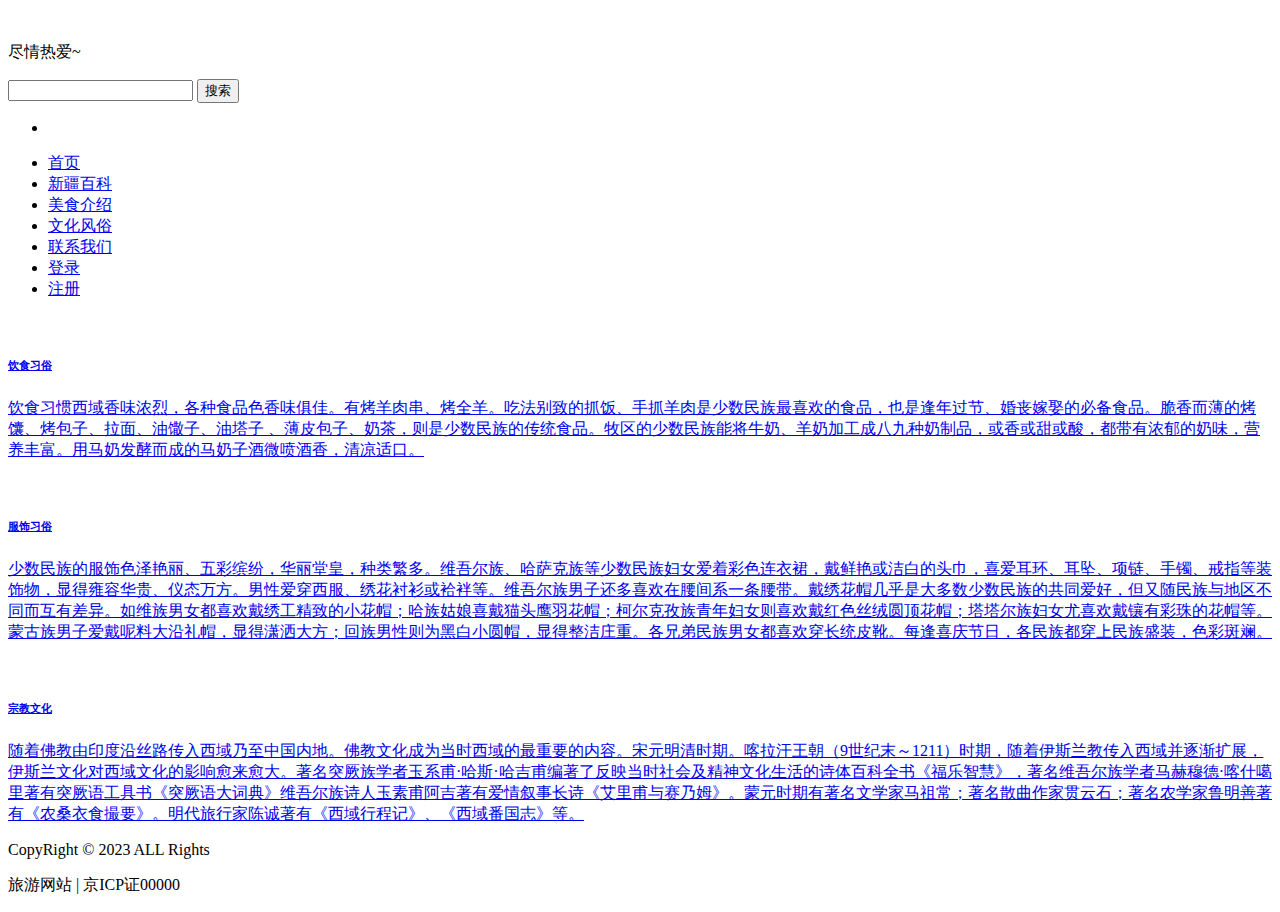
==== 阶段5笔记/重构旅游网站/custom.html @ f8776623 "Add files via upload" ====
<!DOCTYPE html>
<html lang="en">

<head>
    <meta charset="UTF-8">
    <meta name="viewport" content="width=device-width, initial-scale=1.0">
    <link rel="stylesheet" href="./css/style.css">
    <link rel="stylesheet" href="http://at.alicdn.com/t/c/font_4103082_5s7lkdn70uy.css">
    <title>文化习俗</title>
</head>

<body>
 
    <main>
        <div class="search-wrapper">
            <div class="logoBox">
                <img src="./images/logo.jpg" alt="">
                <p class="logo"> 尽情热爱~</p>
            </div>
            <div class="search">
                <input type="text" value="" />
                <button type="button"><i></i><span>搜索</span></button>
            </div>
        </div>
        <div class="swipper">
            <ul class="imgList">
                <li class="imgList-item active"><img src="images/banner.jpg" alt=""></li>
            </ul>
        </div>
        <nav>
            <ul class="navMenu">
                <li>
                    <a href="index.html">首页</a>
                </li>
                <li>
                    <a href="about.html">新疆百科</a>
                </li>
                <li>
                    <a href="food.html">美食介绍</a>
                </li>
                <li class="current">
                    <a href="custom.html">文化风俗</a>
                </li>
                <li><a href="contact.html">联系我们</a></li>
                <li><a href="login.html">登录</a></li>
                <li><a href="register.html">注册</a></li>
            </ul>
        </nav>
        <div class="content">
            <div class="customBox">
                <div>
                    <a href="#">
                        <div class="imgBox">
                            <img src="./images/xisu2.jpg" alt="">
                        </div>
                        <div>
                            <h6>饮食习俗</h6>
                            <p class="info">
                                饮食习惯西域香味浓烈，各种食品色香味俱佳。有烤羊肉串、烤全羊。吃法别致的抓饭、手抓羊肉是少数民族最喜欢的食品，也是逢年过节、婚丧嫁娶的必备食品。脆香而薄的烤馕、烤包子、拉面、油馓子、油塔子 、薄皮包子、奶茶，则是少数民族的传统食品。牧区的少数民族能将牛奶、羊奶加工成八九种奶制品，或香或甜或酸，都带有浓郁的奶味，营养丰富。用马奶发酵而成的马奶子酒微喷酒香，清凉适口。
                                </p>
                            
                        </div>
                    </a>
                </div>
                <div>

                    <a href="#">
                        <div class="imgBox">
                            <img src="./images/xisu1.jpg" alt="">
                        </div>
                        <div>
                            <h6>服饰习俗</h6>
                            <p class="info"> 
                                少数民族的服饰色泽艳丽、五彩缤纷，华丽堂皇，种类繁多。维吾尔族、哈萨克族等少数民族妇女爱着彩色连衣裙，戴鲜艳或洁白的头巾，喜爱耳环、耳坠、项链、手镯、戒指等装饰物，显得雍容华贵、仪态万方。男性爱穿西服、绣花衬衫或袷袢等。维吾尔族男子还多喜欢在腰间系一条腰带。戴绣花帽几乎是大多数少数民族的共同爱好，但又随民族与地区不同而互有差异。如维族男女都喜欢戴绣工精致的小花帽；哈族姑娘喜戴猫头鹰羽花帽；柯尔克孜族青年妇女则喜欢戴红色丝绒圆顶花帽；塔塔尔族妇女尤喜欢戴镶有彩珠的花帽等。蒙古族男子爱戴呢料大沿礼帽，显得潇洒大方；回族男性则为黑白小圆帽，显得整洁庄重。各兄弟民族男女都喜欢穿长统皮靴。每逢喜庆节日，各民族都穿上民族盛装，色彩斑斓。</p>
                            
                        </div>
                    </a>
                </div>

                <div>
                    <a href="#">
                        <div class="imgBox">
                            <img src="./images/xisu3.jpg" alt="">
                        </div>
                        <div>
                            <h6>宗教文化</h6>
                            <p class="info">
                                随着佛教由印度沿丝路传入西域乃至中国内地。佛教文化成为当时西域的最重要的内容。宋元明清时期。喀拉汗王朝（9世纪末～1211）时期，随着伊斯兰教传入西域并逐渐扩展，伊斯兰文化对西域文化的影响愈来愈大。著名突厥族学者玉系甫·哈斯·哈吉甫编著了反映当时社会及精神文化生活的诗体百科全书《福乐智慧》，著名维吾尔族学者马赫穆德·喀什噶里著有突厥语工具书《突厥语大词典》维吾尔族诗人玉素甫阿吉著有爱情叙事长诗《艾里甫与赛乃姆》。蒙元时期有著名文学家马祖常；著名散曲作家贯云石；著名农学家鲁明善著有《农桑衣食撮要》。明代旅行家陈诚著有《西域行程记》、《西域番国志》等。</p>
                            
                        </div>
                    </a>
                </div>
            </div>
        </div>
        <footer>
            <p>CopyRight © 2023 ALL Rights</p>
            <p>旅游网站 | 京ICP证00000</p>
        </footer>
    </main>
    
</body>

</html>
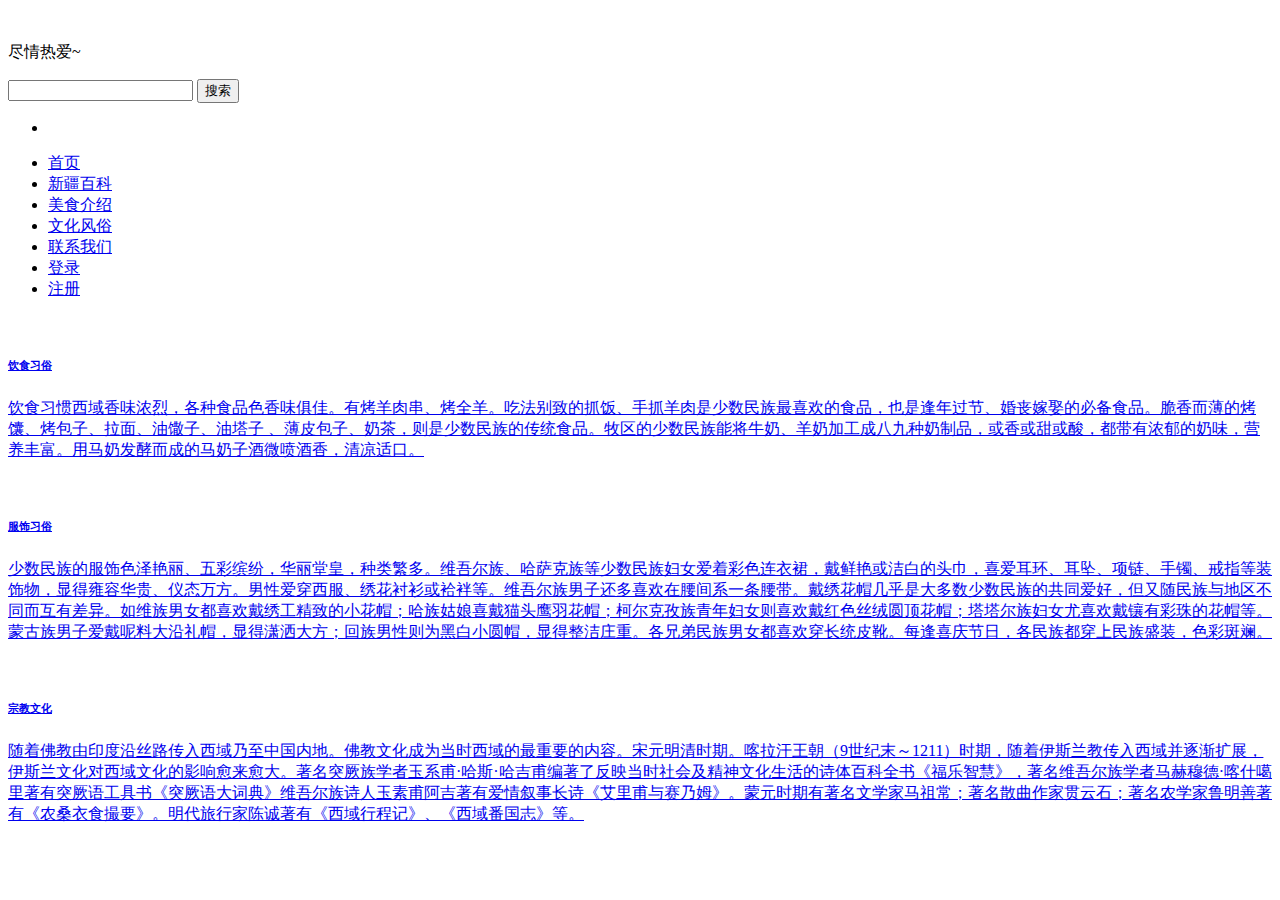
==== commit 1c7e30e8: "Update custom.html" ====
--- a/阶段5笔记/重构旅游网站/custom.html
+++ b/阶段5笔记/重构旅游网站/custom.html
@@ -92,12 +92,8 @@
                 </div>
             </div>
         </div>
-        <footer>
-            <p>CopyRight © 2023 ALL Rights</p>
-            <p>旅游网站 | 京ICP证00000</p>
-        </footer>
     </main>
     
 </body>
 
-</html>+</html>
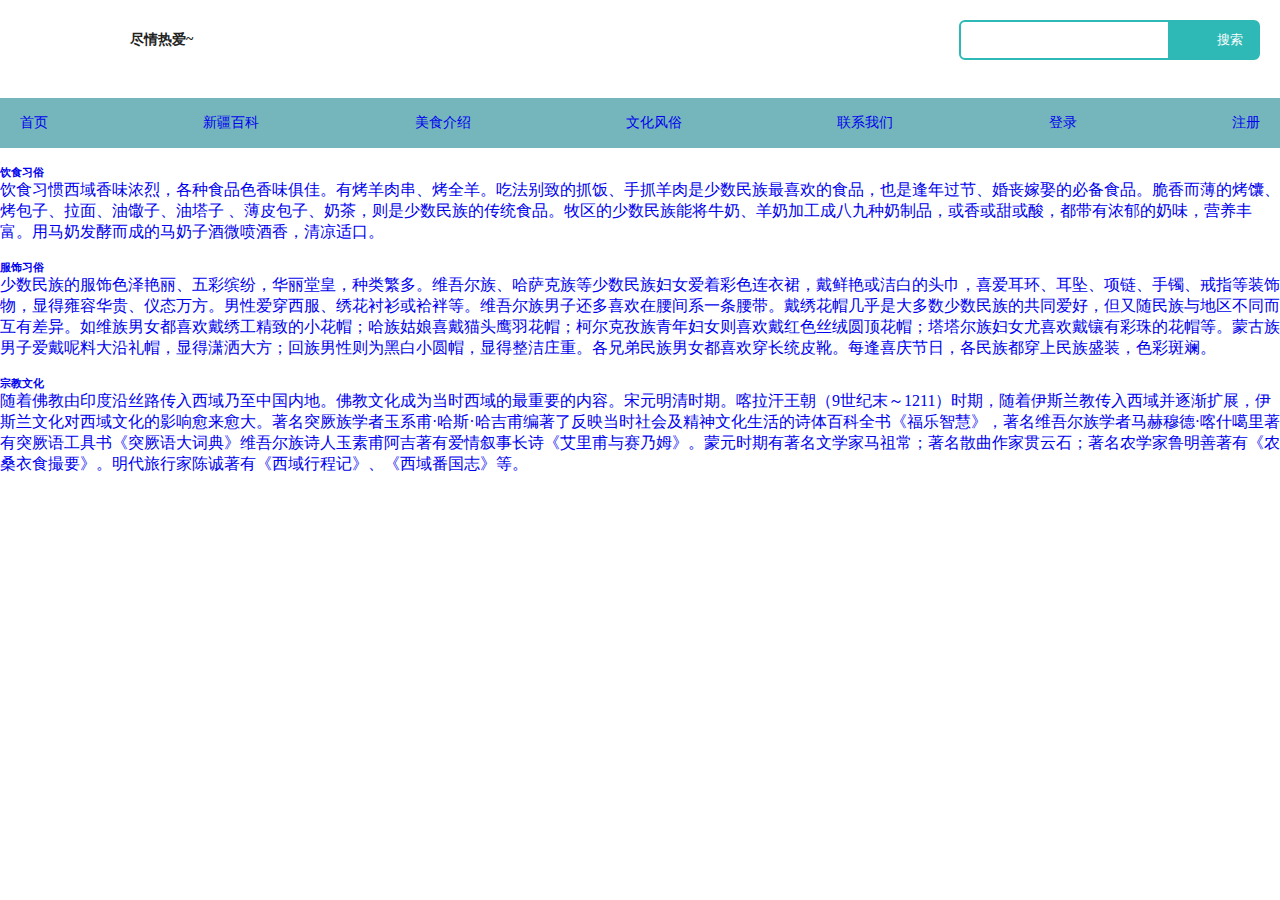
==== commit 88fdc76d: "Update custom.html" ====
--- a/阶段5笔记/重构旅游网站/custom.html
+++ b/阶段5笔记/重构旅游网站/custom.html
@@ -4,7 +4,7 @@
 <head>
     <meta charset="UTF-8">
     <meta name="viewport" content="width=device-width, initial-scale=1.0">
-    <link rel="stylesheet" href="./css/style.css">
+    <link rel="stylesheet" href="./style.css">
     <link rel="stylesheet" href="http://at.alicdn.com/t/c/font_4103082_5s7lkdn70uy.css">
     <title>文化习俗</title>
 </head>
--- a/阶段5笔记/重构旅游网站/style.css
+++ b/阶段5笔记/重构旅游网站/style.css
@@ -0,0 +1,233 @@
+* {
+    margin: 0;
+    padding: 0;
+}
+
+ul,
+li {
+    list-style: none;
+}
+
+nav {
+    height: 50px;
+    line-height: 50px;
+    background: #75b6bc;
+    font-size: 14px;
+}
+
+.navMenu {
+    padding: 0 20px;
+    box-sizing: border-box;
+    margin: 0 auto;
+    display: flex;
+    justify-content: space-between;
+
+}
+
+a {
+    text-decoration: none;
+
+}
+
+.search-wrapper{
+    display: flex;
+    justify-content: space-between;
+    align-items: center;
+    padding: 20px;
+    box-sizing: border-box;
+}
+.logoBox{
+    display: flex;
+    align-items: center;
+}
+.logoBox img{
+    width: 100px;
+    margin-right: 10px;
+}
+.search-wrapper .logo {
+   text-align: center;
+   font-size: 14px;
+   font-weight: bold;
+   color: #222;
+}
+.search-wrapper .search {
+    display: flex;
+    justify-content: space-between;
+    align-items: center;
+}
+.search-wrapper .search input {
+    border: 2px solid #2eb9b6;
+    width: 80%;
+    height: 40px;
+    line-height: 40px;
+    padding: 10px;
+    box-sizing: border-box;
+    border-bottom-left-radius: 6px;
+    border-top-left-radius: 6px;
+}
+.search-wrapper .search button {
+    width: 100px;
+    height: 40px;
+    line-height: 40px;
+    padding: 10px;
+    box-sizing: border-box;
+    background: #2eb9b6;
+    border-bottom-right-radius: 6px;
+    border-top-right-radius: 6px;
+    border: 2px solid #2eb9b6;
+    color: #fff;
+    display: flex;
+    align-items: center;
+    justify-content: center;
+}
+.search-wrapper .search button i {
+    background: url(../images/search.svg) no-repeat left;
+    background-size: 100%;
+    width: 20px;
+    height: 20px;
+    margin-right: 10px;
+}
+
+a {
+    text-decoration: none;
+}
+
+img {
+    border: none;
+}
+
+em,
+i {
+    font-style: normal;
+}
+
+.xinxi_solution_bg {
+    background-size: 100% 400px;
+    max-width: 1920px;
+    margin: 0 auto;
+    background-color: #F7F7F7;
+}
+
+.xinxi_solution_main ul {
+    overflow: hidden;
+    height: 400px;
+}
+
+.xinxi_solution_main .main_mobile {
+    width: 100%;
+}
+
+.xinxi_solution_main ul li {
+    background: url('../images/allList1.jpg') no-repeat;
+    height: 400px;
+    float: left;
+    width: 70px;
+    position: relative;
+    overflow: hidden;
+    transition: all 0.5s;
+    background-size: cover;
+}
+
+.xinxi_solution_main ul li:nth-child(2) {
+    background: url('../images/allList2.jpg') no-repeat;
+    background-size: cover;
+
+}
+
+.xinxi_solution_main ul li:nth-child(3) {
+    background: url('../images/allList3.jpg') no-repeat;
+    background-size: cover;
+}
+
+.xinxi_solution_main ul li:nth-child(4) {
+    background: url('../images/allList4.jpg') no-repeat;
+    background-size: cover;
+}
+
+.xinxi_solution_main ul li:nth-child(5) {
+    background: url('../images/allList5.jpg') no-repeat;
+    background-size: cover;
+}
+
+.xinxi_solution_main ul li:nth-child(6) {
+    background: url('../images/allList6.jpg') no-repeat;
+    background-size: cover;
+}
+
+.xinxi_solution_main ul li:nth-child(7) {
+    background: url('../images/allList7.jpg') no-repeat;
+    background-size: cover;
+}
+
+.xinxi_solution_main ul li:nth-child(8) {
+    background: url('../images/allList8.jpg') no-repeat;
+    background-size: cover;
+}
+
+.xinxi_solution_main ul li .left_top {
+    position: absolute;
+    left: 0;
+    width: 30px;
+    padding: 0 20px;
+    text-align: center;
+}
+
+.xinxi_solution_main ul li .left_top img {
+    width: 30px;
+}
+
+.xinxi_solution_main ul li i {
+    font-size: 24px;
+    color: #FFF;
+}
+
+.xinxi_solution_main .left_top {
+    font-size: 30px;
+    color: #FFF;
+}
+
+.xinxi_solution_main ul li .left {
+    float: left;
+    width: 70px;
+    background: #000;
+    opacity: 0.5;
+    height: 400px;
+}
+
+.xinxi_solution_main ul li.on {
+    width: 670px;
+}
+
+.container {
+    width: 80%;
+    margin: 0 auto;
+    padding: 40px;
+    box-sizing: border-box;
+    border: 2px solid #75b6bc;
+    background: #f4f4f4;
+    border-radius: 5px;
+    overflow: hidden;
+}
+
+.container h2 {
+    font-size: 35px;
+    text-align: center;
+    color: #75b6bc;
+    font-weight: 100;
+    margin-bottom: 20px;
+}
+
+.container input[type="text"],
+.container input[type="password"] {
+    margin-bottom: 20px;
+    padding: 10px;
+    width: 100%;
+    background-color: transparent;
+    border: none;
+    font-size: 15px;
+    border-bottom: 1px solid #75b6bc;
+    outline: none;
+    color: #333;
+    box-sizing: border-box;
+}
+
